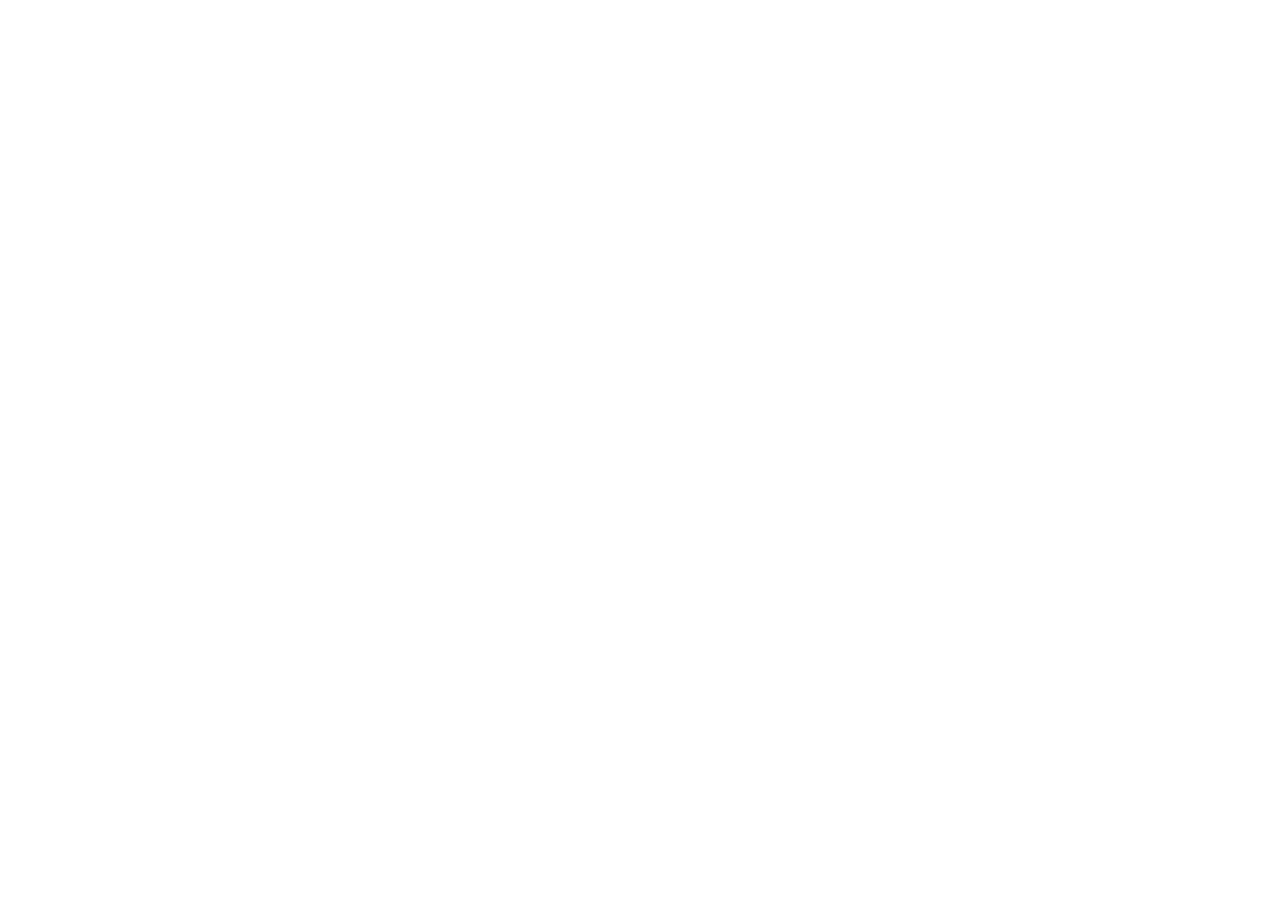
==== index.html @ 002cbedb "Crear index.html" ====
<!DOCTYPE html>
<html lang="es">

<head>

<meta charset="UTF-8">
<meta name="viewport" content="width=device-width, initial-scale=1.0">

<title>Almacén</title>

<link rel="stylesheet" href="css/styles.css">

<link rel="manifest" href="manifest.json">

</head>

<body>

<div id="header"></div>

<section id="productosContainer" class="productos-grid"></section>

<div id="footer"></div>

<script type="module">

import { cargarComponentes } from "./js/loadComponents.js"

cargarComponentes()

</script>

<script type="module" src="js/app.js"></script>

</body>

</html>
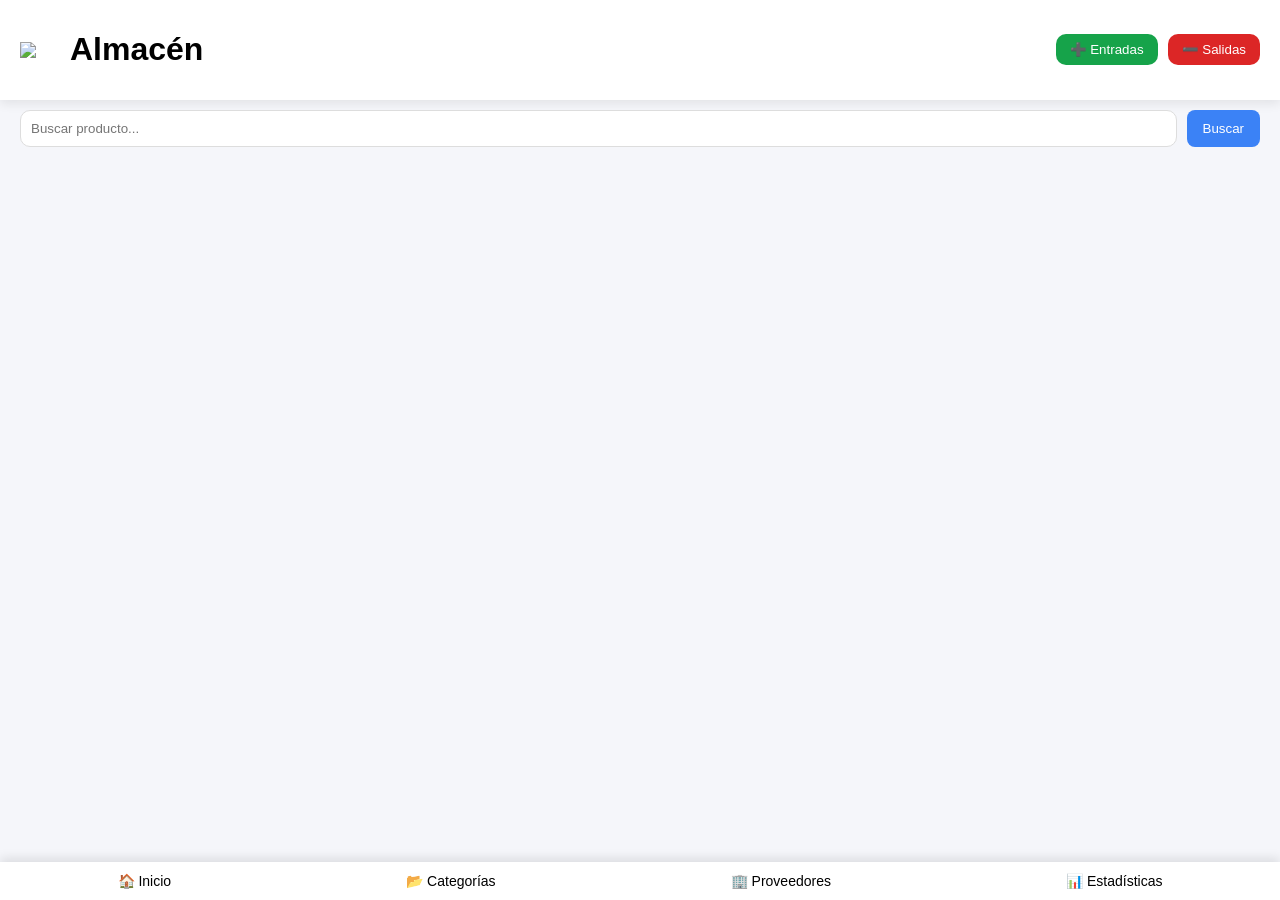
==== commit bb243770: "Actualizar index.html" ====
--- a/index.html
+++ b/index.html
@@ -2,34 +2,33 @@
 <html lang="es">
 
 <head>
-
 <meta charset="UTF-8">
 <meta name="viewport" content="width=device-width, initial-scale=1.0">
-
 <title>Almacén</title>
 
 <link rel="stylesheet" href="css/styles.css">
-
 <link rel="manifest" href="manifest.json">
 
 </head>
 
 <body>
 
+<!-- Header dinámico -->
 <div id="header"></div>
 
+<!-- Contenedor productos -->
 <section id="productosContainer" class="productos-grid"></section>
 
+<!-- Footer dinámico -->
 <div id="footer"></div>
 
+<!-- Carga de componentes header/footer -->
 <script type="module">
-
 import { cargarComponentes } from "./js/loadComponents.js"
-
 cargarComponentes()
-
 </script>
 
+<!-- Lógica principal -->
 <script type="module" src="js/app.js"></script>
 
 </body>
--- a/css/styles.css
+++ b/css/styles.css
@@ -0,0 +1,251 @@
+/* ----------- CONFIGURACION GENERAL ----------- */
+
+body{
+margin:0;
+font-family:Arial, Helvetica, sans-serif;
+background:#f5f6fa;
+padding-bottom:80px;
+}
+
+.page-title{
+padding:20px;
+}
+
+/* ----------- HEADER ----------- */
+
+.header{
+
+display:flex;
+justify-content:space-between;
+align-items:center;
+
+padding:10px 20px;
+
+background:white;
+
+box-shadow:0 4px 10px rgba(0,0,0,0.08);
+}
+
+.logo{
+display:flex;
+align-items:center;
+gap:10px;
+}
+
+.logo img{
+width:40px;
+}
+
+/* ----------- BOTONES ENTRADAS Y SALIDAS ----------- */
+
+.header-actions{
+display:flex;
+gap:10px;
+}
+
+.btn{
+padding:8px 14px;
+border:none;
+border-radius:10px;
+color:white;
+cursor:pointer;
+}
+
+.entrada{
+background:#16a34a;
+}
+
+.salida{
+background:#dc2626;
+}
+
+/* ----------- BUSCADOR ----------- */
+
+.search{
+display:flex;
+gap:10px;
+padding:10px 20px;
+}
+
+.search input{
+flex:1;
+padding:10px;
+border-radius:10px;
+border:1px solid #ddd;
+}
+
+.search button{
+padding:10px 16px;
+border:none;
+border-radius:8px;
+background:#3b82f6;
+color:white;
+cursor:pointer;
+}
+
+/* ----------- GRID DE PRODUCTOS ----------- */
+
+.productos-grid{
+
+display:grid;
+
+grid-template-columns:repeat(auto-fill,minmax(180px,1fr));
+
+gap:15px;
+
+padding:20px;
+
+}
+
+/* ----------- TARJETA PRODUCTO ----------- */
+
+.producto{
+
+background:white;
+
+border-radius:14px;
+
+padding:15px;
+
+box-shadow:0 5px 12px rgba(0,0,0,0.08);
+
+cursor:pointer;
+
+transition:0.2s;
+
+}
+
+.producto:hover{
+transform:translateY(-3px);
+}
+
+.producto img{
+width:100%;
+border-radius:10px;
+}
+
+.producto h3{
+margin:8px 0;
+font-size:16px;
+}
+
+.producto p{
+margin:2px 0;
+font-size:14px;
+}
+
+/* ----------- STOCK BAJO ----------- */
+
+.stock-bajo{
+border:2px solid red;
+}
+
+/* ----------- FOOTER ----------- */
+
+.footer{
+
+position:fixed;
+
+bottom:0;
+
+left:0;
+
+width:100%;
+
+display:flex;
+
+justify-content:space-around;
+
+align-items:center;
+
+background:white;
+
+padding:10px 0;
+
+box-shadow:0 -4px 10px rgba(0,0,0,0.1);
+
+z-index:1000;
+
+}
+
+.footer button{
+
+border:none;
+
+background:none;
+
+font-size:14px;
+
+cursor:pointer;
+
+display:flex;
+
+flex-direction:column;
+
+align-items:center;
+
+gap:3px;
+
+}
+
+/* ----------- SIDEBAR CATEGORIAS ----------- */
+
+#sidebarCategorias{
+
+position:fixed;
+
+left:-250px;
+
+top:0;
+
+width:250px;
+
+height:100%;
+
+background:white;
+
+box-shadow:5px 0 10px rgba(0,0,0,0.1);
+
+transition:0.3s;
+
+z-index:2000;
+
+}
+
+#sidebarCategorias.open{
+left:0;
+}
+
+.sidebar{
+padding:20px;
+}
+
+.sidebar h3{
+margin-top:0;
+}
+
+.sidebar button{
+
+display:block;
+
+width:100%;
+
+margin:10px 0;
+
+padding:10px;
+
+border:none;
+
+border-radius:8px;
+
+background:#eeeeee;
+
+cursor:pointer;
+
+transition:0.2s;
+
+}
+
+.sidebar button:hover{
+background:#ddd;
+}
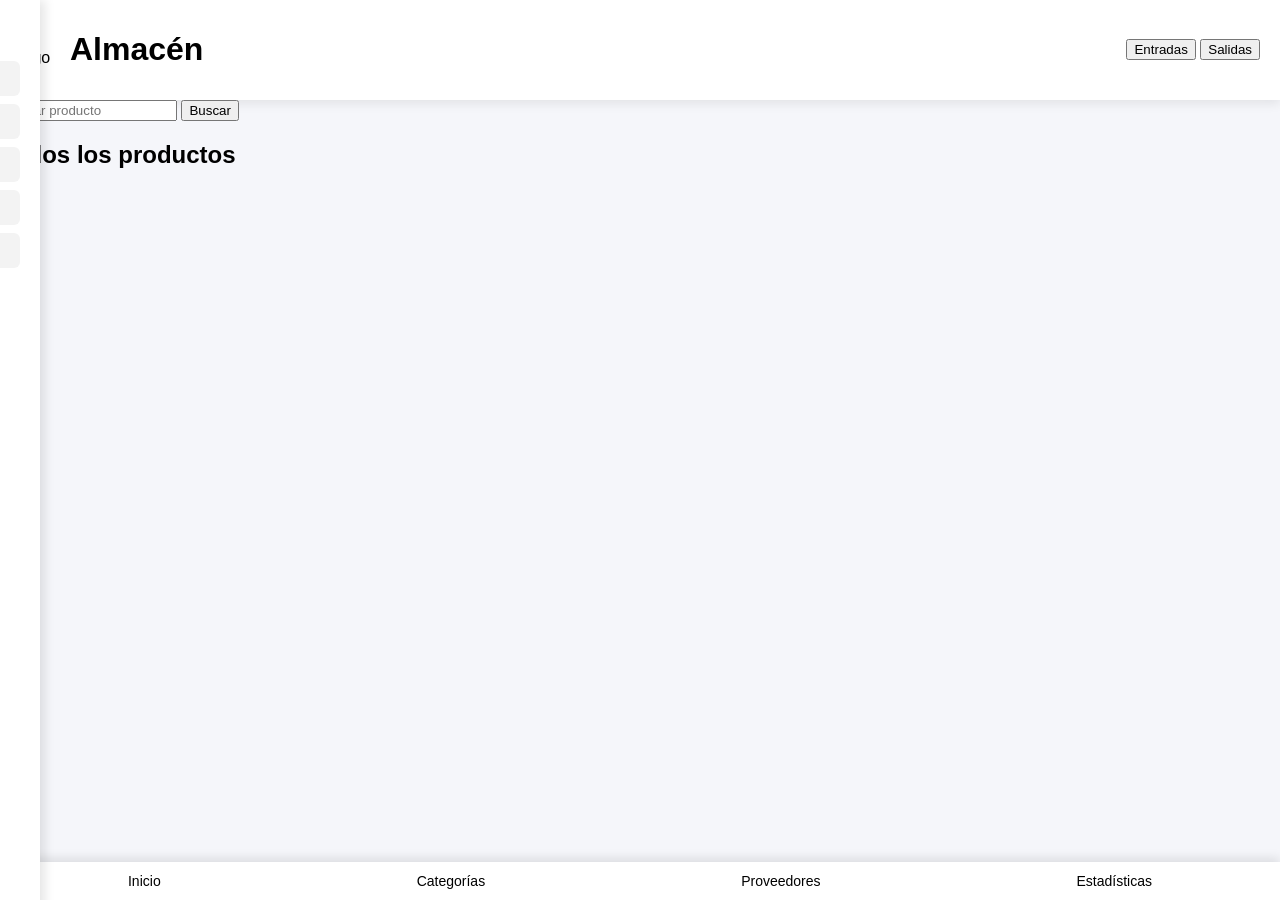
==== commit 0fa1d5f8: "Actualizar index.html" ====
--- a/index.html
+++ b/index.html
@@ -2,34 +2,109 @@
 <html lang="es">
 
 <head>
+
 <meta charset="UTF-8">
 <meta name="viewport" content="width=device-width, initial-scale=1.0">
+
 <title>Almacén</title>
 
 <link rel="stylesheet" href="css/styles.css">
-<link rel="manifest" href="manifest.json">
 
 </head>
 
+
 <body>
 
-<!-- Header dinámico -->
-<div id="header"></div>
 
-<!-- Contenedor productos -->
+<!-- HEADER -->
+
+<header class="header">
+
+<div class="logo">
+
+<img src="assets/logo.png" alt="logo">
+
+<h1>Almacén</h1>
+
+</div>
+
+<div class="acciones">
+
+<button id="btnEntradas">Entradas</button>
+
+<button id="btnSalidas">Salidas</button>
+
+</div>
+
+</header>
+
+
+
+<!-- BUSCADOR -->
+
+<div class="buscador">
+
+<input id="buscarProducto" type="text" placeholder="Buscar producto">
+
+<button id="btnBuscar">Buscar</button>
+
+</div>
+
+
+
+<!-- TITULO CATEGORIA -->
+
+<h2 id="tituloCategoria">Todos los productos</h2>
+
+
+
+<!-- PRODUCTOS -->
+
 <section id="productosContainer" class="productos-grid"></section>
 
-<!-- Footer dinámico -->
-<div id="footer"></div>
 
-<!-- Carga de componentes header/footer -->
-<script type="module">
-import { cargarComponentes } from "./js/loadComponents.js"
-cargarComponentes()
-</script>
 
-<!-- Lógica principal -->
+<!-- SIDEBAR CATEGORIAS -->
+
+<div id="sidebarCategorias" class="sidebar-categorias">
+
+<h3>Categorías</h3>
+
+<button data-cat="todos">Todos</button>
+
+<button data-cat="tornilleria">Tornillería</button>
+
+<button data-cat="alimentos">Alimentos</button>
+
+<button data-cat="herramientas">Herramientas</button>
+
+<button data-cat="electricos">Eléctricos</button>
+
+</div>
+
+
+
+<!-- FOOTER -->
+
+<footer class="footer">
+
+<button id="btnInicio">Inicio</button>
+
+<button id="btnCategorias">Categorías</button>
+
+<button onclick="location.href='proveedores.html'">Proveedores</button>
+
+<button onclick="location.href='estadisticas.html'">Estadísticas</button>
+
+</footer>
+
+
+
+<!-- SCRIPT PRINCIPAL -->
+
 <script type="module" src="js/app.js"></script>
+
+
 
 </body>
 
--- a/css/styles.css
+++ b/css/styles.css
@@ -248,4 +248,120 @@
 
 .sidebar button:hover{
 background:#ddd;
+}
+/* BOTON + EN TARJETA */
+.producto .btn-agregar{
+background:#3b82f6;
+color:white;
+border:none;
+border-radius:6px;
+padding:5px 10px;
+cursor:pointer;
+margin-top:5px;
+}
+
+/* MODAL */
+.modal{
+position:fixed;
+top:0;
+left:0;
+width:100%;
+height:100%;
+background:rgba(0,0,0,0.5);
+display:flex;
+align-items:center;
+justify-content:center;
+z-index:3000;
+opacity:0;
+pointer-events:none;
+transition:0.3s;
+}
+
+.modal.open{
+opacity:1;
+pointer-events:auto;
+}
+
+.modal-content{
+background:white;
+border-radius:12px;
+padding:20px;
+max-width:400px;
+width:90%;
+max-height:80%;
+overflow-y:auto;
+position:relative;
+}
+
+.modal-content h3{
+margin-top:0;
+}
+
+.modal-close{
+position:absolute;
+top:10px;
+right:15px;
+font-size:20px;
+cursor:pointer;
+}
+.sidebar-categorias{
+
+position:fixed;
+
+left:-260px;
+
+top:0;
+
+width:260px;
+
+height:100%;
+
+background:white;
+
+box-shadow:4px 0 10px rgba(0,0,0,0.2);
+
+padding:20px;
+
+transition:0.3s;
+
+z-index:2000;
+
+}
+
+.sidebar-categorias.open{
+
+left:0;
+
+}
+
+.sidebar-categorias h3{
+
+margin-top:0;
+
+}
+
+.sidebar-categorias button{
+
+display:block;
+
+width:100%;
+
+padding:10px;
+
+margin-bottom:8px;
+
+border:none;
+
+background:#f3f3f3;
+
+cursor:pointer;
+
+border-radius:6px;
+
+}
+
+.sidebar-categorias button:hover{
+
+background:#e0e0e0;
+
 }
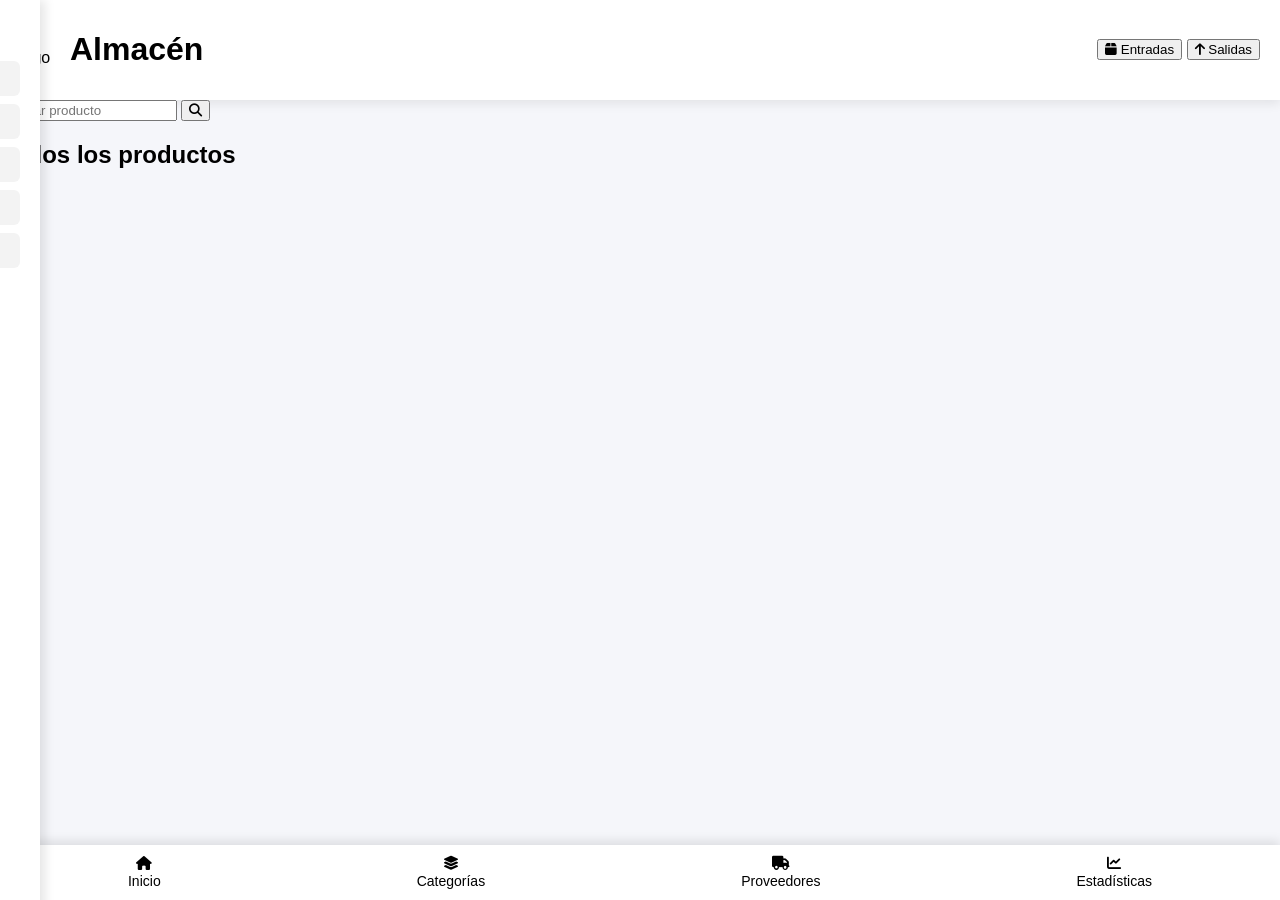
==== commit 23c7c408: "Actualizar index.html" ====
--- a/index.html
+++ b/index.html
@@ -10,8 +10,10 @@
 
 <link rel="stylesheet" href="css/styles.css">
 
+<!-- ICONOS -->
+<link rel="stylesheet" href="https://cdnjs.cloudflare.com/ajax/libs/font-awesome/6.5.0/css/all.min.css">
+
 </head>
-
 
 <body>
 
@@ -30,9 +32,17 @@
 
 <div class="acciones">
 
-<button id="btnEntradas">Entradas</button>
+<button id="btnEntradas">
 
-<button id="btnSalidas">Salidas</button>
+<i class="fa-solid fa-box"></i> Entradas
+
+</button>
+
+<button id="btnSalidas">
+
+<i class="fa-solid fa-arrow-up"></i> Salidas
+
+</button>
 
 </div>
 
@@ -46,7 +56,11 @@
 
 <input id="buscarProducto" type="text" placeholder="Buscar producto">
 
-<button id="btnBuscar">Buscar</button>
+<button id="btnBuscar">
+
+<i class="fa-solid fa-search"></i>
+
+</button>
 
 </div>
 
@@ -88,23 +102,45 @@
 
 <footer class="footer">
 
-<button id="btnInicio">Inicio</button>
+<button id="btnInicio">
 
-<button id="btnCategorias">Categorías</button>
+<i class="fa-solid fa-house"></i>
 
-<button onclick="location.href='proveedores.html'">Proveedores</button>
+<span>Inicio</span>
 
-<button onclick="location.href='estadisticas.html'">Estadísticas</button>
+</button>
+
+<button id="btnCategorias">
+
+<i class="fa-solid fa-layer-group"></i>
+
+<span>Categorías</span>
+
+</button>
+
+<button onclick="location.href='proveedores.html'">
+
+<i class="fa-solid fa-truck"></i>
+
+<span>Proveedores</span>
+
+</button>
+
+<button onclick="location.href='estadisticas.html'">
+
+<i class="fa-solid fa-chart-line"></i>
+
+<span>Estadísticas</span>
+
+</button>
 
 </footer>
 
 
 
-<!-- SCRIPT PRINCIPAL -->
+<!-- SCRIPT -->
 
 <script type="module" src="js/app.js"></script>
-
-
 
 </body>
 
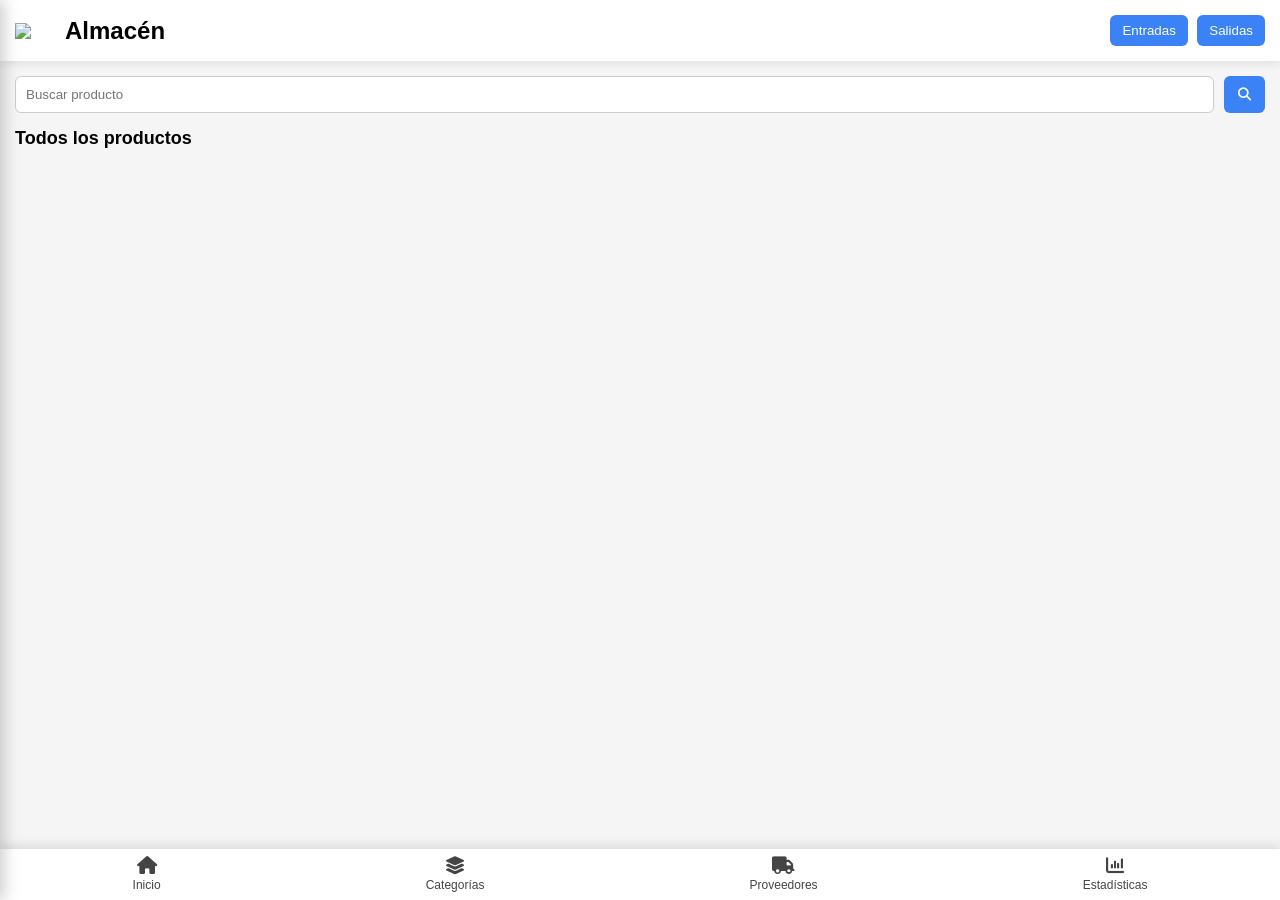
==== commit cb11084f: "Actualizar index.html" ====
--- a/index.html
+++ b/index.html
@@ -10,12 +10,16 @@
 
 <link rel="stylesheet" href="css/styles.css">
 
-<!-- ICONOS -->
-<link rel="stylesheet" href="https://cdnjs.cloudflare.com/ajax/libs/font-awesome/6.5.0/css/all.min.css">
+<link rel="stylesheet"
+href="https://cdnjs.cloudflare.com/ajax/libs/font-awesome/6.5.0/css/all.min.css"
+/>
 
 </head>
 
+
+
 <body>
+
 
 
 <!-- HEADER -->
@@ -23,27 +27,13 @@
 <header class="header">
 
 <div class="logo">
-
-<img src="assets/logo.png" alt="logo">
-
-<h1>Almacén</h1>
-
+<img src="img/logo.png">
+<h2>Almacén</h2>
 </div>
 
 <div class="acciones">
-
-<button id="btnEntradas">
-
-<i class="fa-solid fa-box"></i> Entradas
-
-</button>
-
-<button id="btnSalidas">
-
-<i class="fa-solid fa-arrow-up"></i> Salidas
-
-</button>
-
+<button id="btnEntradas">Entradas</button>
+<button id="btnSalidas">Salidas</button>
 </div>
 
 </header>
@@ -54,27 +44,17 @@
 
 <div class="buscador">
 
-<input id="buscarProducto" type="text" placeholder="Buscar producto">
+<input id="buscadorInput" type="text" placeholder="Buscar producto">
 
 <button id="btnBuscar">
-
 <i class="fa-solid fa-search"></i>
-
 </button>
 
 </div>
 
 
 
-<!-- TITULO CATEGORIA -->
-
 <h2 id="tituloCategoria">Todos los productos</h2>
-
-
-
-<!-- PRODUCTOS -->
-
-<section id="productosContainer" class="productos-grid"></section>
 
 
 
@@ -85,14 +65,32 @@
 <h3>Categorías</h3>
 
 <button data-cat="todos">Todos</button>
+<button data-cat="Tornillería">Tornillería</button>
+<button data-cat="Alimentos">Alimentos</button>
+<button data-cat="Herramientas">Herramientas</button>
+<button data-cat="Eléctricos">Eléctricos</button>
 
-<button data-cat="tornilleria">Tornillería</button>
+</div>
 
-<button data-cat="alimentos">Alimentos</button>
 
-<button data-cat="herramientas">Herramientas</button>
 
-<button data-cat="electricos">Eléctricos</button>
+<!-- PRODUCTOS -->
+
+<div id="productosContainer" class="productos-grid"></div>
+
+
+
+<!-- MODAL PRODUCTO -->
+
+<div id="modalProducto" class="modal" style="display:none">
+
+<div class="modal-content">
+
+<span id="cerrarModal" class="modal-close">&times;</span>
+
+<div id="detalleProducto"></div>
+
+</div>
 
 </div>
 
@@ -102,46 +100,31 @@
 
 <footer class="footer">
 
-<button id="btnInicio">
-
+<button onclick="location.reload()">
 <i class="fa-solid fa-house"></i>
-
 <span>Inicio</span>
-
 </button>
 
 <button id="btnCategorias">
-
 <i class="fa-solid fa-layer-group"></i>
-
 <span>Categorías</span>
-
 </button>
 
-<button onclick="location.href='proveedores.html'">
-
+<button>
 <i class="fa-solid fa-truck"></i>
-
 <span>Proveedores</span>
-
 </button>
 
-<button onclick="location.href='estadisticas.html'">
-
-<i class="fa-solid fa-chart-line"></i>
-
+<button>
+<i class="fa-solid fa-chart-column"></i>
 <span>Estadísticas</span>
-
 </button>
 
 </footer>
 
 
 
-<!-- SCRIPT -->
-
 <script type="module" src="js/app.js"></script>
 
 </body>
-
 </html>
--- a/css/styles.css
+++ b/css/styles.css
@@ -1,17 +1,25 @@
-/* ----------- CONFIGURACION GENERAL ----------- */
+
+/* RESET */
+
+*{
+margin:0;
+padding:0;
+box-sizing:border-box;
+font-family:Arial, Helvetica, sans-serif;
+}
+
+
+
+/* BODY */
 
 body{
-margin:0;
-font-family:Arial, Helvetica, sans-serif;
-background:#f5f6fa;
-padding-bottom:80px;
-}
-
-.page-title{
-padding:20px;
-}
-
-/* ----------- HEADER ----------- */
+background:#f5f5f5;
+padding-bottom:90px;
+}
+
+
+
+/* HEADER */
 
 .header{
 
@@ -19,11 +27,12 @@
 justify-content:space-between;
 align-items:center;
 
-padding:10px 20px;
+padding:15px;
 
 background:white;
 
-box-shadow:0 4px 10px rgba(0,0,0,0.08);
+box-shadow:0 2px 10px rgba(0,0,0,0.1);
+
 }
 
 .logo{
@@ -36,82 +45,119 @@
 width:40px;
 }
 
-/* ----------- BOTONES ENTRADAS Y SALIDAS ----------- */
-
-.header-actions{
-display:flex;
+.acciones button{
+
+border:none;
+
+background:#3b82f6;
+
+color:white;
+
+padding:8px 12px;
+
+border-radius:6px;
+
+cursor:pointer;
+
+margin-left:5px;
+
+}
+
+.acciones button:hover{
+background:#2563eb;
+}
+
+
+
+/* BUSCADOR */
+
+.buscador{
+
+display:flex;
+
+padding:15px;
+
 gap:10px;
-}
-
-.btn{
-padding:8px 14px;
+
+}
+
+.buscador input{
+
+flex:1;
+
+padding:10px;
+
+border-radius:6px;
+
+border:1px solid #ccc;
+
+}
+
+.buscador button{
+
+background:#3b82f6;
+
 border:none;
+
+color:white;
+
+padding:10px 14px;
+
+border-radius:6px;
+
+cursor:pointer;
+
+}
+
+
+
+/* TITULO CATEGORIA */
+
+#tituloCategoria{
+
+padding-left:15px;
+
+margin-bottom:10px;
+
+font-size:18px;
+
+}
+
+
+
+/* GRID PRODUCTOS */
+
+.productos-grid{
+
+display:grid;
+
+grid-template-columns:repeat(auto-fit,minmax(180px,1fr));
+
+gap:15px;
+
+padding:15px;
+
+}
+
+
+
+/* TARJETA PRODUCTO */
+
+.producto{
+
+background:white;
+
 border-radius:10px;
-color:white;
-cursor:pointer;
-}
-
-.entrada{
-background:#16a34a;
-}
-
-.salida{
-background:#dc2626;
-}
-
-/* ----------- BUSCADOR ----------- */
-
-.search{
-display:flex;
-gap:10px;
-padding:10px 20px;
-}
-
-.search input{
-flex:1;
+
 padding:10px;
-border-radius:10px;
-border:1px solid #ddd;
-}
-
-.search button{
-padding:10px 16px;
-border:none;
-border-radius:8px;
-background:#3b82f6;
-color:white;
-cursor:pointer;
-}
-
-/* ----------- GRID DE PRODUCTOS ----------- */
-
-.productos-grid{
-
-display:grid;
-
-grid-template-columns:repeat(auto-fill,minmax(180px,1fr));
-
-gap:15px;
-
-padding:20px;
-
-}
-
-/* ----------- TARJETA PRODUCTO ----------- */
-
-.producto{
-
-background:white;
-
-border-radius:14px;
-
-padding:15px;
-
-box-shadow:0 5px 12px rgba(0,0,0,0.08);
+
+box-shadow:0 4px 10px rgba(0,0,0,0.1);
 
 cursor:pointer;
 
 transition:0.2s;
+
+position:relative;
 
 }
 
@@ -120,27 +166,198 @@
 }
 
 .producto img{
+
 width:100%;
+
+height:120px;
+
+object-fit:cover;
+
+border-radius:8px;
+
+margin-bottom:5px;
+
+}
+
+.producto h3{
+
+font-size:16px;
+
+margin:5px 0;
+
+}
+
+.producto p{
+
+font-size:14px;
+
+}
+
+
+
+/* BOTON + */
+
+.btn-agregar{
+
+position:absolute;
+
+right:10px;
+
+bottom:10px;
+
+background:#3b82f6;
+
+color:white;
+
+border:none;
+
+border-radius:6px;
+
+padding:5px 10px;
+
+cursor:pointer;
+
+}
+
+
+
+/* STOCK BAJO */
+
+.stock-bajo{
+
+border:2px solid red;
+
+}
+
+
+
+/* SIDEBAR CATEGORIAS */
+
+.sidebar-categorias{
+
+position:fixed;
+
+left:-260px;
+
+top:0;
+
+width:260px;
+
+height:100%;
+
+background:white;
+
+box-shadow:4px 0 15px rgba(0,0,0,0.2);
+
+padding:20px;
+
+transition:0.3s;
+
+z-index:2000;
+
+}
+
+.sidebar-categorias.open{
+
+left:0;
+
+}
+
+.sidebar-categorias h3{
+
+margin-bottom:15px;
+
+}
+
+.sidebar-categorias button{
+
+display:block;
+
+width:100%;
+
+padding:10px;
+
+margin-bottom:8px;
+
+border:none;
+
+background:#f3f3f3;
+
+border-radius:6px;
+
+cursor:pointer;
+
+text-align:left;
+
+}
+
+.sidebar-categorias button:hover{
+
+background:#e5e5e5;
+
+}
+
+
+
+/* MODAL PRODUCTO */
+
+.modal{
+
+position:fixed;
+
+top:0;
+
+left:0;
+
+width:100%;
+
+height:100%;
+
+background:rgba(0,0,0,0.5);
+
+display:flex;
+
+align-items:center;
+
+justify-content:center;
+
+z-index:3000;
+
+}
+
+.modal-content{
+
+background:white;
+
+padding:20px;
+
 border-radius:10px;
-}
-
-.producto h3{
-margin:8px 0;
-font-size:16px;
-}
-
-.producto p{
-margin:2px 0;
-font-size:14px;
-}
-
-/* ----------- STOCK BAJO ----------- */
-
-.stock-bajo{
-border:2px solid red;
-}
-
-/* ----------- FOOTER ----------- */
+
+max-width:400px;
+
+width:90%;
+
+position:relative;
+
+}
+
+.modal-close{
+
+position:absolute;
+
+top:10px;
+
+right:15px;
+
+font-size:20px;
+
+cursor:pointer;
+
+}
+
+
+
+/* FOOTER */
 
 .footer{
 
@@ -152,15 +369,15 @@
 
 width:100%;
 
+background:white;
+
 display:flex;
 
 justify-content:space-around;
 
 align-items:center;
 
-background:white;
-
-padding:10px 0;
+padding:8px 0;
 
 box-shadow:0 -4px 10px rgba(0,0,0,0.1);
 
@@ -168,200 +385,34 @@
 
 }
 
+
+
+/* BOTONES FOOTER */
+
 .footer button{
 
 border:none;
 
 background:none;
 
-font-size:14px;
-
-cursor:pointer;
-
 display:flex;
 
 flex-direction:column;
 
 align-items:center;
 
-gap:3px;
-
-}
-
-/* ----------- SIDEBAR CATEGORIAS ----------- */
-
-#sidebarCategorias{
-
-position:fixed;
-
-left:-250px;
-
-top:0;
-
-width:250px;
-
-height:100%;
-
-background:white;
-
-box-shadow:5px 0 10px rgba(0,0,0,0.1);
-
-transition:0.3s;
-
-z-index:2000;
-
-}
-
-#sidebarCategorias.open{
-left:0;
-}
-
-.sidebar{
-padding:20px;
-}
-
-.sidebar h3{
-margin-top:0;
-}
-
-.sidebar button{
-
-display:block;
-
-width:100%;
-
-margin:10px 0;
-
-padding:10px;
-
-border:none;
-
-border-radius:8px;
-
-background:#eeeeee;
-
-cursor:pointer;
-
-transition:0.2s;
-
-}
-
-.sidebar button:hover{
-background:#ddd;
-}
-/* BOTON + EN TARJETA */
-.producto .btn-agregar{
-background:#3b82f6;
-color:white;
-border:none;
-border-radius:6px;
-padding:5px 10px;
-cursor:pointer;
-margin-top:5px;
-}
-
-/* MODAL */
-.modal{
-position:fixed;
-top:0;
-left:0;
-width:100%;
-height:100%;
-background:rgba(0,0,0,0.5);
-display:flex;
-align-items:center;
-justify-content:center;
-z-index:3000;
-opacity:0;
-pointer-events:none;
-transition:0.3s;
-}
-
-.modal.open{
-opacity:1;
-pointer-events:auto;
-}
-
-.modal-content{
-background:white;
-border-radius:12px;
-padding:20px;
-max-width:400px;
-width:90%;
-max-height:80%;
-overflow-y:auto;
-position:relative;
-}
-
-.modal-content h3{
-margin-top:0;
-}
-
-.modal-close{
-position:absolute;
-top:10px;
-right:15px;
-font-size:20px;
-cursor:pointer;
-}
-.sidebar-categorias{
-
-position:fixed;
-
-left:-260px;
-
-top:0;
-
-width:260px;
-
-height:100%;
-
-background:white;
-
-box-shadow:4px 0 10px rgba(0,0,0,0.2);
-
-padding:20px;
-
-transition:0.3s;
-
-z-index:2000;
-
-}
-
-.sidebar-categorias.open{
-
-left:0;
-
-}
-
-.sidebar-categorias h3{
-
-margin-top:0;
-
-}
-
-.sidebar-categorias button{
-
-display:block;
-
-width:100%;
-
-padding:10px;
-
-margin-bottom:8px;
-
-border:none;
-
-background:#f3f3f3;
-
-cursor:pointer;
-
-border-radius:6px;
-
-}
-
-.sidebar-categorias button:hover{
-
-background:#e0e0e0;
+font-size:12px;
+
+cursor:pointer;
+
+color:#444;
+
+}
+
+.footer button i{
+
+font-size:18px;
+
+margin-bottom:3px;
 
 }
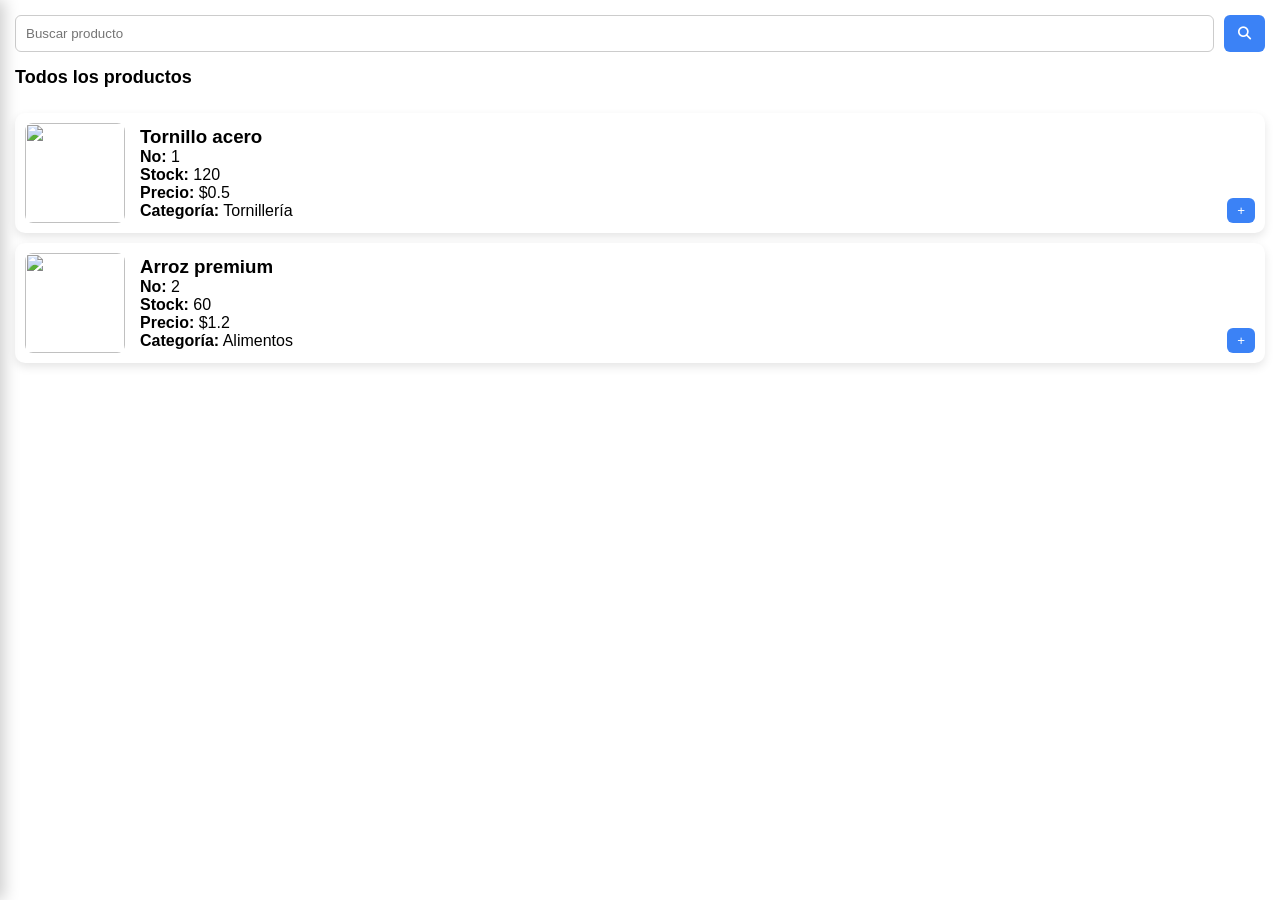
==== commit 7efbb6ec: "Actualizar index.html" ====
--- a/index.html
+++ b/index.html
@@ -14,117 +14,51 @@
 href="https://cdnjs.cloudflare.com/ajax/libs/font-awesome/6.5.0/css/all.min.css"
 />
 
+<script src="https://cdn.jsdelivr.net/npm/@supabase/supabase-js"></script>
+
 </head>
-
-
 
 <body>
 
-
-
-<!-- HEADER -->
-
-<header class="header">
-
-<div class="logo">
-<img src="img/logo.png">
-<h2>Almacén</h2>
-</div>
-
-<div class="acciones">
-<button id="btnEntradas">Entradas</button>
-<button id="btnSalidas">Salidas</button>
-</div>
-
-</header>
-
-
+<div id="header"></div>
 
 <!-- BUSCADOR -->
-
 <div class="buscador">
-
 <input id="buscadorInput" type="text" placeholder="Buscar producto">
-
 <button id="btnBuscar">
 <i class="fa-solid fa-search"></i>
 </button>
-
 </div>
-
-
 
 <h2 id="tituloCategoria">Todos los productos</h2>
 
-
-
 <!-- SIDEBAR CATEGORIAS -->
-
 <div id="sidebarCategorias" class="sidebar-categorias">
-
 <h3>Categorías</h3>
-
 <button data-cat="todos">Todos</button>
 <button data-cat="Tornillería">Tornillería</button>
 <button data-cat="Alimentos">Alimentos</button>
 <button data-cat="Herramientas">Herramientas</button>
 <button data-cat="Eléctricos">Eléctricos</button>
-
 </div>
 
-
-
 <!-- PRODUCTOS -->
-
 <div id="productosContainer" class="productos-grid"></div>
 
-
-
 <!-- MODAL PRODUCTO -->
-
 <div id="modalProducto" class="modal" style="display:none">
-
 <div class="modal-content">
-
 <span id="cerrarModal" class="modal-close">&times;</span>
-
 <div id="detalleProducto"></div>
-
+</div>
 </div>
 
-</div>
+<div id="footer"></div>
 
-
-
-<!-- FOOTER -->
-
-<footer class="footer">
-
-<button onclick="location.reload()">
-<i class="fa-solid fa-house"></i>
-<span>Inicio</span>
-</button>
-
-<button id="btnCategorias">
-<i class="fa-solid fa-layer-group"></i>
-<span>Categorías</span>
-</button>
-
-<button>
-<i class="fa-solid fa-truck"></i>
-<span>Proveedores</span>
-</button>
-
-<button>
-<i class="fa-solid fa-chart-column"></i>
-<span>Estadísticas</span>
-</button>
-
-</footer>
-
-
-
+<script type="module" src="js/loadComponents.js"></script>
+<script type="module" src="js/supabase.js"></script>
 <script type="module" src="js/app.js"></script>
+<script type="module" src="js/auth.js"></script>
 
 </body>
 </html>
--- a/css/styles.css
+++ b/css/styles.css
@@ -1,6 +1,4 @@
-
 /* RESET */
-
 *{
 margin:0;
 padding:0;
@@ -8,31 +6,26 @@
 font-family:Arial, Helvetica, sans-serif;
 }
 
-
-
-/* BODY */
-
+/* BODY /
 body{
 background:#f5f5f5;
+padding-top:70px; / espacio para header fijo */
 padding-bottom:90px;
 }
 
-
-
 /* HEADER */
-
 .header{
-
 display:flex;
 justify-content:space-between;
 align-items:center;
-
 padding:15px;
-
-background:white;
-
+background:white;
 box-shadow:0 2px 10px rgba(0,0,0,0.1);
-
+position:fixed;
+top:0;
+left:0;
+width:100%;
+z-index:1000;
 }
 
 .logo{
@@ -46,373 +39,214 @@
 }
 
 .acciones button{
-
-border:none;
-
+border:none;
 background:#3b82f6;
-
 color:white;
-
 padding:8px 12px;
-
-border-radius:6px;
-
-cursor:pointer;
-
+border-radius:6px;
+cursor:pointer;
 margin-left:5px;
-
 }
 
 .acciones button:hover{
 background:#2563eb;
 }
 
-
-
 /* BUSCADOR */
-
 .buscador{
-
-display:flex;
-
+display:flex;
 padding:15px;
-
 gap:10px;
-
 }
 
 .buscador input{
-
 flex:1;
-
 padding:10px;
-
-border-radius:6px;
-
+border-radius:6px;
 border:1px solid #ccc;
-
 }
 
 .buscador button{
-
 background:#3b82f6;
-
-border:none;
-
+border:none;
 color:white;
-
 padding:10px 14px;
-
-border-radius:6px;
-
-cursor:pointer;
-
-}
-
-
+border-radius:6px;
+cursor:pointer;
+}
 
 /* TITULO CATEGORIA */
-
 #tituloCategoria{
-
 padding-left:15px;
-
 margin-bottom:10px;
-
 font-size:18px;
-
-}
-
-
+}
 
 /* GRID PRODUCTOS */
-
 .productos-grid{
-
-display:grid;
-
-grid-template-columns:repeat(auto-fit,minmax(180px,1fr));
-
-gap:15px;
-
+display:flex;
+flex-direction:column;
+gap:10px;
 padding:15px;
-
-}
-
-
-
-/* TARJETA PRODUCTO */
-
+}
+
+/* TARJETA PRODUCTO HORIZONTAL */
 .producto{
-
-background:white;
-
+display:flex;
+background:white;
 border-radius:10px;
-
 padding:10px;
-
 box-shadow:0 4px 10px rgba(0,0,0,0.1);
-
-cursor:pointer;
-
+cursor:pointer;
 transition:0.2s;
-
 position:relative;
-
+align-items:center;
+min-height:100px;
 }
 
 .producto:hover{
-transform:translateY(-3px);
-}
-
+transform:translateY(-2px);
+}
+
+/* IMAGEN PRODUCTO */
 .producto img{
-
-width:100%;
-
-height:120px;
-
+width:100px;
+height:100px;
 object-fit:cover;
-
 border-radius:8px;
-
-margin-bottom:5px;
-
-}
-
-.producto h3{
-
-font-size:16px;
-
-margin:5px 0;
-
-}
-
-.producto p{
-
+margin-right:15px;
+}
+
+/* DATOS PRODUCTO /
+.producto .datos{
+flex:1;
+display:flex;
+flex-direction:column;
+justify-content:space-between; / ocupa todo el alto de la tarjeta /
+height:100%; / asegura que tome toda la altura de la tarjeta */
+}
+
+.producto .datos p{
+margin:2px 0;
 font-size:14px;
-
-}
-
-
+}
 
 /* BOTON + */
-
 .btn-agregar{
-
 position:absolute;
-
 right:10px;
-
 bottom:10px;
-
 background:#3b82f6;
-
 color:white;
-
-border:none;
-
-border-radius:6px;
-
+border:none;
+border-radius:6px;
 padding:5px 10px;
-
-cursor:pointer;
-
-}
-
-
+cursor:pointer;
+}
 
 /* STOCK BAJO */
-
 .stock-bajo{
-
 border:2px solid red;
-
-}
-
-
+}
 
 /* SIDEBAR CATEGORIAS */
-
 .sidebar-categorias{
-
-position:fixed;
-
+position:fixed;
 left:-260px;
-
 top:0;
-
 width:260px;
-
 height:100%;
-
-background:white;
-
+background:white;
 box-shadow:4px 0 15px rgba(0,0,0,0.2);
-
 padding:20px;
-
 transition:0.3s;
-
 z-index:2000;
-
 }
 
 .sidebar-categorias.open{
-
-left:0;
-
+left:0;
 }
 
 .sidebar-categorias h3{
-
 margin-bottom:15px;
-
 }
 
 .sidebar-categorias button{
-
 display:block;
-
-width:100%;
-
+width:100%;
 padding:10px;
-
 margin-bottom:8px;
-
-border:none;
-
+border:none;
 background:#f3f3f3;
-
-border-radius:6px;
-
-cursor:pointer;
-
+border-radius:6px;
+cursor:pointer;
 text-align:left;
-
 }
 
 .sidebar-categorias button:hover{
-
 background:#e5e5e5;
-
-}
-
-
+}
 
 /* MODAL PRODUCTO */
-
 .modal{
-
-position:fixed;
-
+position:fixed;
 top:0;
-
-left:0;
-
-width:100%;
-
+left:0;
+width:100%;
 height:100%;
-
 background:rgba(0,0,0,0.5);
-
-display:flex;
-
-align-items:center;
-
+display:flex;
+align-items:center;
 justify-content:center;
-
 z-index:3000;
-
 }
 
 .modal-content{
-
-background:white;
-
+background:white;
 padding:20px;
-
 border-radius:10px;
-
 max-width:400px;
-
 width:90%;
-
 position:relative;
-
 }
 
 .modal-close{
-
 position:absolute;
-
 top:10px;
-
 right:15px;
-
 font-size:20px;
-
-cursor:pointer;
-
-}
-
-
+cursor:pointer;
+}
 
 /* FOOTER */
-
 .footer{
-
-position:fixed;
-
+position:fixed;
 bottom:0;
-
-left:0;
-
-width:100%;
-
-background:white;
-
-display:flex;
-
+left:0;
+width:100%;
+background:white;
+display:flex;
 justify-content:space-around;
-
-align-items:center;
-
+align-items:center;
 padding:8px 0;
-
 box-shadow:0 -4px 10px rgba(0,0,0,0.1);
-
 z-index:1000;
-
-}
-
-
+}
 
 /* BOTONES FOOTER */
-
 .footer button{
-
-border:none;
-
+border:none;
 background:none;
-
-display:flex;
-
+display:flex;
 flex-direction:column;
-
-align-items:center;
-
+align-items:center;
 font-size:12px;
-
-cursor:pointer;
-
+cursor:pointer;
 color:#444;
-
 }
 
 .footer button i{
-
 font-size:18px;
-
 margin-bottom:3px;
-
-}+}
+Revisalo y arregla lo de los datos de las tarjetas sin modificar nada mas
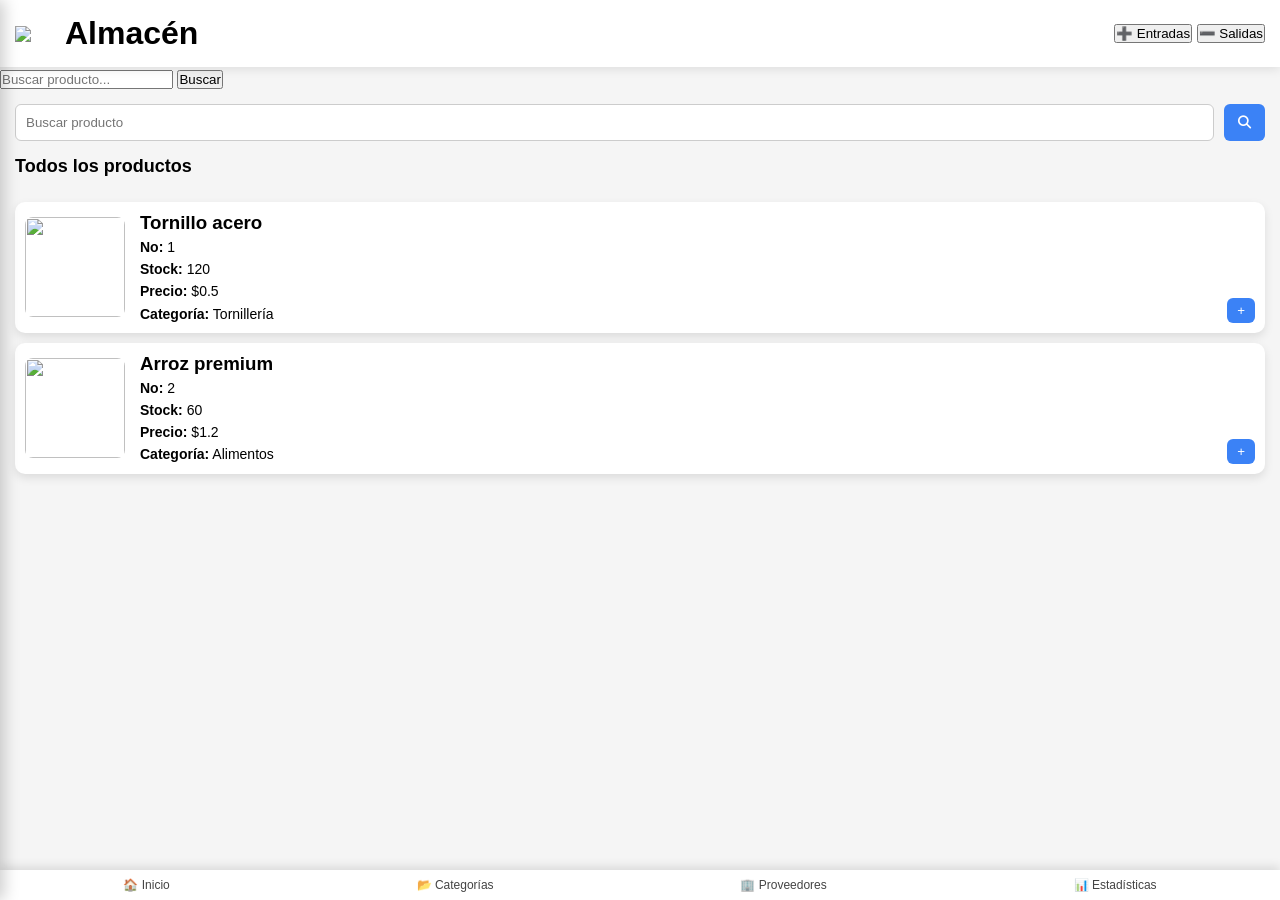
==== commit 5eea41bc: "Actualizar index.html" ====
--- a/index.html
+++ b/index.html
@@ -59,6 +59,9 @@
 <script type="module" src="js/supabase.js"></script>
 <script type="module" src="js/app.js"></script>
 <script type="module" src="js/auth.js"></script>
-
+<script type="module">
+import { cargarComponentes } from "./js/loadComponents.js";
+cargarComponentes();
+</script>
 </body>
 </html>
--- a/css/styles.css
+++ b/css/styles.css
@@ -6,10 +6,10 @@
 font-family:Arial, Helvetica, sans-serif;
 }
 
-/* BODY /
+/* BODY */
 body{
 background:#f5f5f5;
-padding-top:70px; / espacio para header fijo */
+padding-top:70px; /* espacio para header fijo */
 padding-bottom:90px;
 }
 
@@ -117,18 +117,20 @@
 margin-right:15px;
 }
 
-/* DATOS PRODUCTO /
+/* DATOS PRODUCTO */
 .producto .datos{
 flex:1;
 display:flex;
 flex-direction:column;
-justify-content:space-between; / ocupa todo el alto de la tarjeta /
-height:100%; / asegura que tome toda la altura de la tarjeta */
+justify-content:space-between;
+height:100%;
+gap:4px;
 }
 
 .producto .datos p{
-margin:2px 0;
+margin:0;
 font-size:14px;
+line-height:1.3;
 }
 
 /* BOTON + */
@@ -248,5 +250,4 @@
 .footer button i{
 font-size:18px;
 margin-bottom:3px;
-}
-Revisalo y arregla lo de los datos de las tarjetas sin modificar nada mas+}
